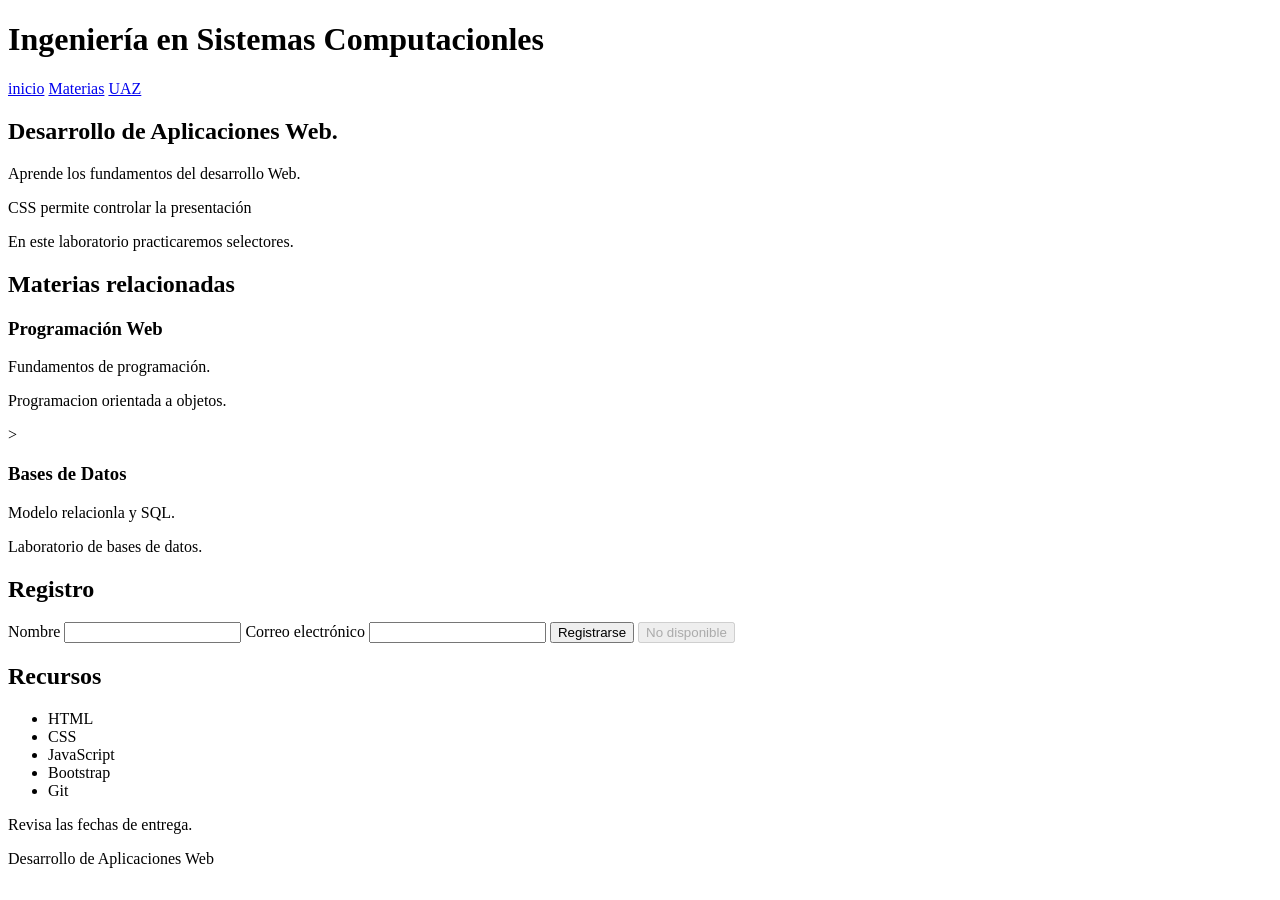
==== Unidadll/css/Laboratorio-Selectores/index.html @ 91214df5 "Version original proporcionada por el profesor" ====
<!DOCTYPE html>
<html lang="es">
    <head>
        <meta charset="UTF-8">
        <meta name="viewport" content="width=device-width, initial-scale=1.0">
        <title>Portal académico</title>
        <link rel="stylesheet" href="css/estilos.css">
    </head>
    <body>
    <header id="encabezado">
        <h1>Ingeniería en Sistemas Computacionles</h1>
        <nav>
            <a href="#inicio">inicio</a>
            <a href="#materias">Materias</a>
            <a href="https://www.uaz.edu.mx" target="_blank">UAZ</a>
        </nav>
    </header>

    <main id="contenido">
        <section class="presentacion" id="inicio">
            <h2>Desarrollo de Aplicaciones Web.</h2>
            <p>Aprende los fundamentos del desarrollo Web.</p>
            <p class="destacado">CSS permite controlar la presentación</p>
            <p>En este laboratorio practicaremos selectores.</p>
        </section>

        <section class="materias" id="materias">
            <h2>Materias relacionadas</h2>
            <article>
                <h3>Programación Web</h3>
                <p>Fundamentos de programación.</p>
                <p>Programacion orientada a objetos.</p>>
            </article>
            <article>
                <h3>Bases de Datos</h3>
                <p>Modelo relacionla y SQL.</p>
                <div>
                    <p>Laboratorio de bases de datos.</p>
                </div>
            </article>
        </section>

        <section class="registro">
            <h2>Registro</h2>
            <form>
                <label for="nombre">Nombre</label>
                <input id="nombre" type="text">
                <label for="correo">Correo electrónico</label>
                <input id="correo" type="email">
                <button type="submit">Registrarse</button>
                <button type="button" disabled>No disponible</button>
            </form>
        </section>

        <section>
            <h2>Recursos</h2>
            <ul class="recursos">
                <li>HTML</li><li>CSS</li><li>JavaScript</li><li>Bootstrap</li><li>Git</li>
            </ul>
        </section>

        <aside>
            <p class="Importante">Revisa las fechas de entrega.</p>
        </aside>
        </main>

        <footer>
            <p>Desarrollo de Aplicaciones Web</p>
        </footer>
        </body>
        </html>
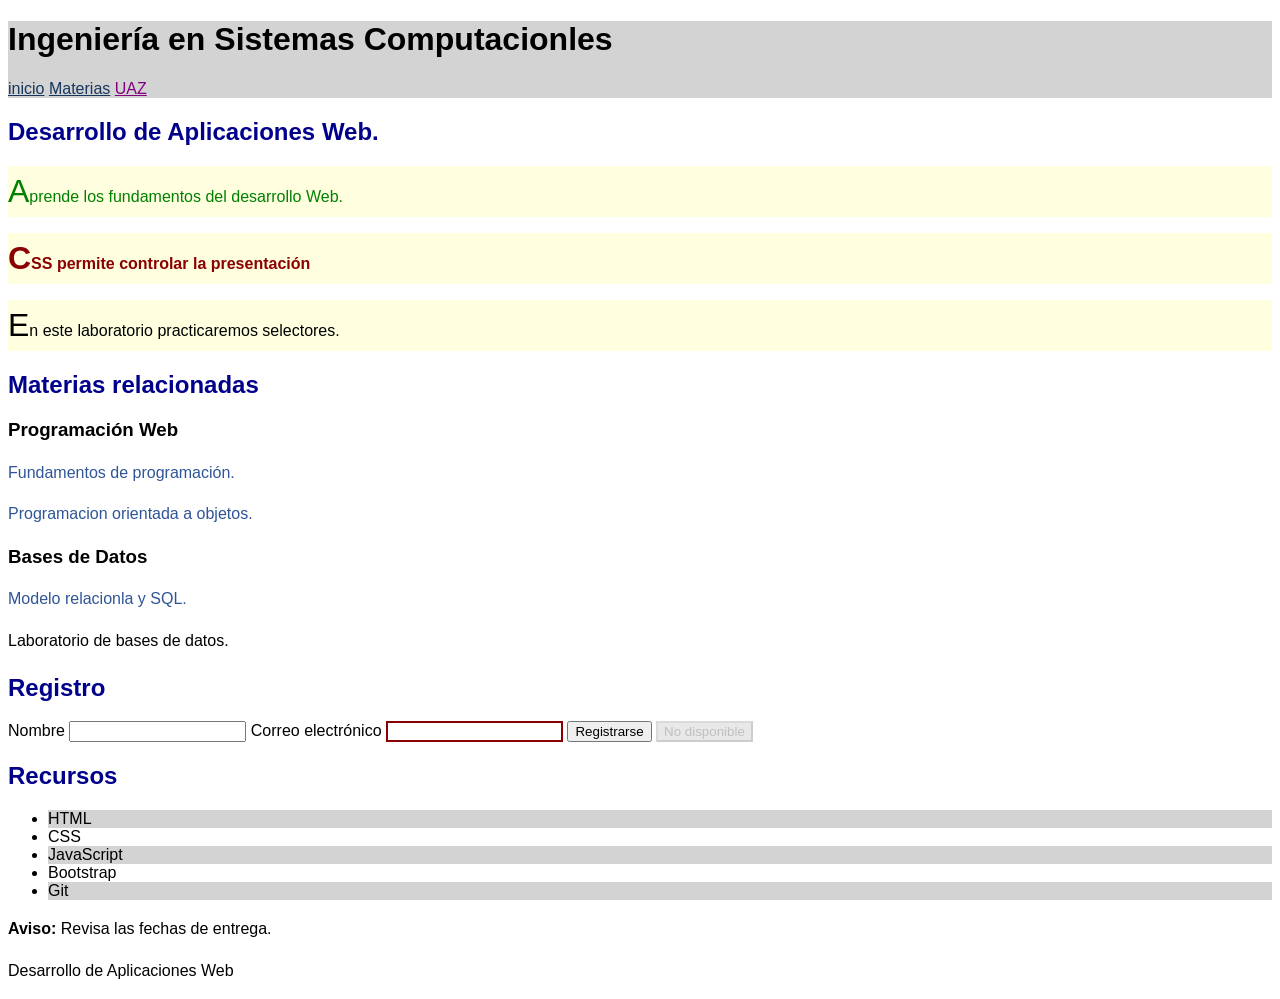
==== commit ddfb5085: "Version modificada del laboratorio de selectores CSS" ====
--- a/Unidadll/css/Laboratorio-Selectores/index.html
+++ b/Unidadll/css/Laboratorio-Selectores/index.html
@@ -29,7 +29,7 @@
             <article>
                 <h3>Programación Web</h3>
                 <p>Fundamentos de programación.</p>
-                <p>Programacion orientada a objetos.</p>>
+                <p>Programacion orientada a objetos.</p>
             </article>
             <article>
                 <h3>Bases de Datos</h3>
@@ -60,7 +60,7 @@
         </section>
 
         <aside>
-            <p class="Importante">Revisa las fechas de entrega.</p>
+            <p class="importante">Revisa las fechas de entrega.</p>
         </aside>
         </main>
 
--- a/Unidadll/css/Laboratorio-Selectores/css/estilos.css
+++ b/Unidadll/css/Laboratorio-Selectores/css/estilos.css
@@ -0,0 +1,156 @@
+/* Ejercicio 1 - Selector universal */
+*{
+    font-family: Arial, Helvetica, sans-serif;
+}
+
+/* Ejercicio 2 - Selector de elemento */
+
+h2{
+    color: darkblue;
+}
+
+p{
+    line-height: 1.6;
+}
+
+/* Ejercicio 3 - Selector de clase */
+
+.destacado{
+    font-weight: 700;
+    color: darkred;
+}
+
+/* Ejercicio 4 - Selector de ID */
+
+#encabezado{
+    background-color: lightgray;
+}
+
+/* Ejercicio 5 - Selector descendiente */
+
+/* Parte G - Reto */
+
+/*
+Tipo de selector: Descendiente
+Elementos que selecciona: Los enlaces que están dentro de nav.
+¿Por qué se utilizó este selector?
+Porque permite modificar únicamente los enlaces del menú sin agregar clases.
+*/
+nav a{
+    color: #17365d;
+}
+
+/* Ejercicio 6 - Hijo directo */
+
+/*
+Tipo de selector: Hijo directo
+Elementos que selecciona: Los párrafos que son hijos directos de article.
+¿Por qué se utilizó este selector?
+Porque evita seleccionar párrafos que estén dentro de otros elementos como div.
+*/
+article > p{
+    color: #2f5597;
+}
+
+/* Ejercicio 7 - Hermano adyacente */
+
+/*
+Tipo de selector: Hermano adyacente
+Elementos que selecciona: El primer párrafo inmediatamente después de un h2.
+¿Por qué se utilizó este selector?
+Porque el símbolo + selecciona únicamente al hermano inmediatamente siguiente.
+*/
+h2 + p{
+    color: green;
+}
+
+/* Ejercicio 8 - Hermanos posteriores */
+
+/*
+Tipo de selector: Hermanos posteriores
+Elementos que selecciona: Todos los párrafos posteriores a un h2 que comparten el mismo padre.
+¿Por qué se utilizó este selector?
+Porque el símbolo ~ permite seleccionar todos los hermanos posteriores del tipo indicado.
+*/
+h2 ~ p {
+    background-color: lightyellow;
+} 
+
+/* Ejercicio 9 - Presencia de atributo */ 
+
+[disabled] {
+    opacity: 0.5;
+}
+
+/* Ejercicio 10 - Atributo con valor */
+
+/*
+Tipo de selector: Atributo con valor
+Elementos que selecciona: El input cuyo type es email.
+¿Por qué se utilizó este selector?
+Porque permite identificar el campo de correo utilizando un atributo que ya existe en el HTML.
+*/
+input[type="email"]{
+    border: 2px solid darkred;
+}
+
+a[target="_blank"]{
+    color: purple;
+}
+
+/* Ejercicio 11 - Pseudoclase :hover */
+
+nav a:hover{
+    color: darkred;
+    text-decoration-thickness: 3px;
+}
+
+/* Ejercicio 12 - Pseudoclase :focus */
+
+/*
+Tipo de selector: Pseudoclase
+Elementos que selecciona: Los input cuando reciben el foco.
+¿Por qué se utilizó este selector?
+Porque :focus proporciona retroalimentación visual cuando el usuario selecciona un campo.
+*/
+input:focus{
+    outline: 3px solid blue;
+}
+
+/* Ejercicio 13 - Pseudoclase :disabled */
+
+/*
+Tipo de selector: Pseudoclase
+Elementos que selecciona: El botón que está deshabilitado.
+¿Por qué se utilizó este selector?
+Porque :disabled permite seleccionar un elemento que se encuentra en estado deshabilitado.
+*/
+button:disabled{
+    background-color: lightgray;
+    color: gray;
+}
+
+/* Ejercicio 14 - Pseudoclase :nth-child() */
+
+.recursos li:nth-child(odd){
+    background-color: lightgray;
+}
+
+/* Ejercicio 15 - Pseudoelemento ::first-letter */
+
+.presentacion p::first-letter{
+    font-size: 2em;
+}
+
+/* Ejercicio 16 - Pseudoelemento ::before */
+
+/*
+Tipo de selector: Pseudoelemento
+Elementos que selecciona: La parte anterior al contenido del párrafo con clase importante.
+¿Por qué se utilizó este selector?
+Porque ::before permite agregar contenido decorativo sin modificar el HTML.
+*/
+.importante::before {
+    content: "Aviso: ";
+    font-weight: bold;
+}
